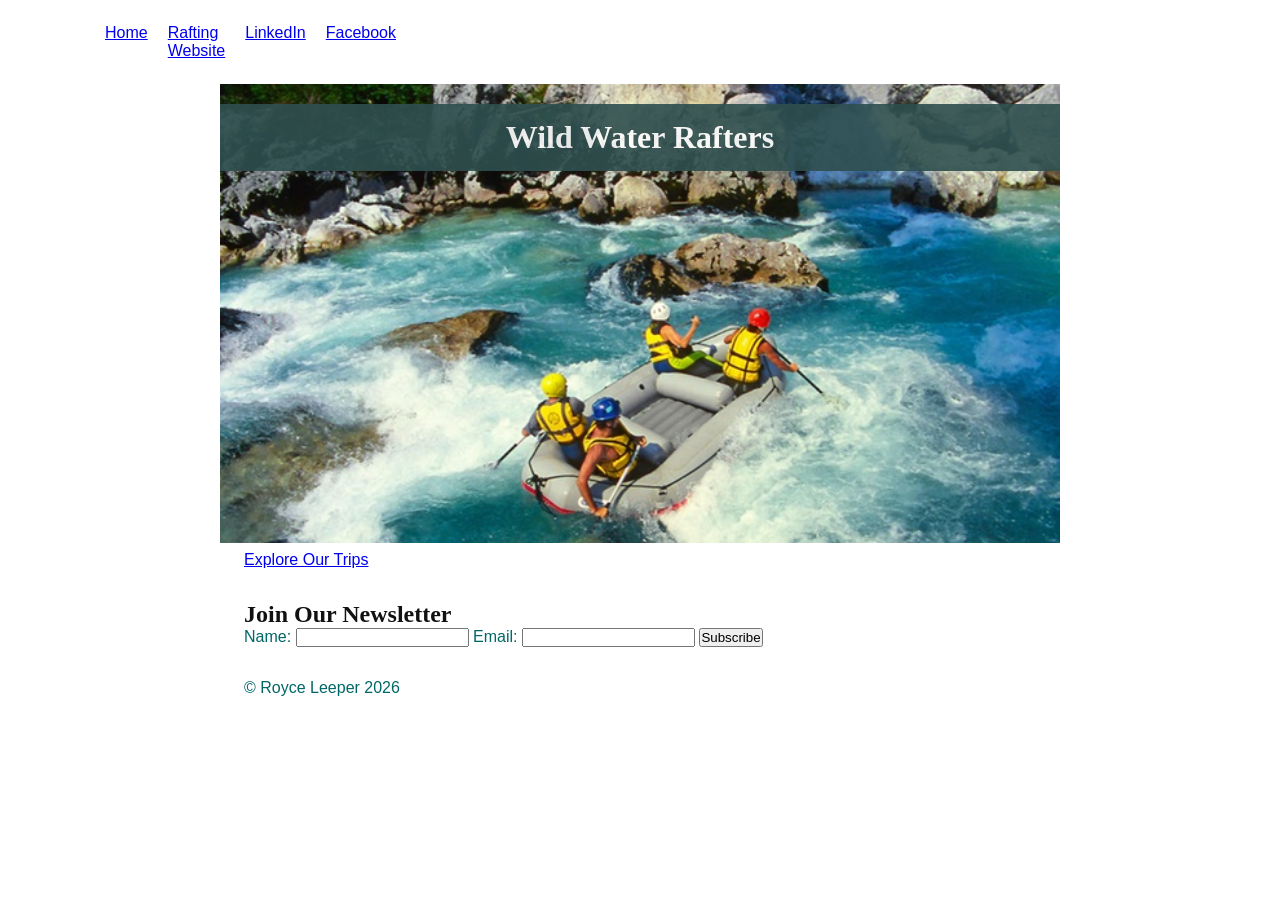
==== wwr/index.html @ 849b87a5 "Finalize rafting website layout" ====
<!DOCTYPE html>
<html lang="en-US">

<head>
    <meta charset="UTF-8">
    <meta name="viewport" content="width=device-width, initial-scale=1.0">
    <title>Royce Leeper | WDD 130</title>
    <meta name="description"
      content="This webpage is for class WDD130 and is authored by Royce Leeper and describes my first webpage">
    <meta name="author" content="Royce Leeper">
    <link rel="stylesheet" href="styles/rafting.css">
</head>

<body>
    <header>
        <nav>
            <a href="#">Home</a>
            <a href="wwr/">Rafting Website</a>
            <a href="https.linkedin.com"> LinkedIn</a>
            <a href="https.facebook.com"> Facebook</a>
        </nav>
    </header>
    <div class="" grid">

        <main>
            <div class="hero home-hero">
                <img src="images/Rafting_general.jpg"
                  alt="People enjoying a white water rafting adventure">
                <h1>Wild Water Rafters</h1>
            </div>

            <section class="cta">
                <h2> Adventure Awaits You!</h2>
                <p> Our rivers will surely liven your week as you get to explore the wonders of
                    the natual world

                </p>
                <a href="trips.html">Explore Our Trips</a>

            </section>
            <section class="newsletter">
                <h2>Join Our Newsletter</h2>
                <form> <label for="name">Name:</label>
                    <input type="text" id="name" name="name" required>
                    <label for="email">Email:</label>
                    <input type="email" id="email" name="email" required>
                    <button type="submit">Subscribe</button>
                </form>
            </section>
        </main>


    </div>
    <footer>
        <p>© Royce Leeper 2026
    </footer>
</body>

</html>
---- wwr/styles/rafting.css ----
:root {
    --primary-color: #111;
    --secondary-color: #D4AF37;
    --accent1-color: #006666;
    ;
    --accent2-color: #2F4F4F;
    --heading-font: Georgia, serif;
    --body-font: Arial, sans-serif;
}

* {
    margin: 0;
    padding: 0;
    box-sizing: border-box;
}

body {
    font-family: var(--body-font);
    color: var(--accent1-color);
}

header,
main,
footer {
    width: 840px;
    margin: 0 auto;
}

h1,
h2 {
    font-family: var(--heading-font);
    color: var(--primary-color);
}

nav,
p,
section,
article {
    margin: 16px;
    padding: 8px;
}

header {
    display: grid;
    grid-template-columns: 200px 1fr;
    justify-items: stretch;
}

header img {
    justify-self: start;
    width: 100px;

}

nav {
    display: flex;
    justify-content: flex-end;
    gap: 20px;
}

.socialmedia a {
    text-decoration: none;
}

.hero {
    position: relative;
    width: 100%;
    height: 350px;
}

.hero h1 {
    position: absolute;
    top: 20px;
    left: 0;
    width: 100%;
    box-sizing: border-box;
    text-align: center;
    background-color: var(--accent2-color);
    color: white;
    opacity: 0.9;
    padding: 15px;
}

main > h1 {
    position: static;
    width: auto;
    margin: 20px 16px;
    opacity: 1;
}

.hero {
    position: relative;
    width: 100%;
}

.hero img {
    display: block;
    width: 100%;
    height: auto;

}

.hero h1 {
    position: absolute;
    top: 20px;
    width: 100%;
    text-align: center;
    background-color: var(--accent2-color);
    color: white;
    opacity: 0.9;
    padding: 15px;

}

main .hero h1 {
    position: static;
    width: auto;
    margin: 20px 0;
    opacity: 1;

}

.home-hero {
    position: relative;
}

main .home-hero h1 {
    position: absolute;
    top: 20px;
    left: 0;
    width: 100%;
    box-sizing: border-box;
    margin: 0;
    opacity: 0.9;
}

.hero article {
    position: static;
    background-color: var(--primary-color);
    color: white;
    padding: 10px;
    overflow: auto;

}

.hero article img {
    float: right;
    width: 150px;
    height: auto;
    margin: 0 0 15px 15px;
}

.hero article h2 {
    color: var(--secondary-color);
}

.social-icon {
    width: 150px;
}

.adventures {
    display: grid;
    grid-template-columns: repeat(5, 1fr);
    gap: 10px;
}

.adventures img {
    width: 150px;

}

.adventures h2 {
    grid-column: 1 / -1;
}

.history {
    display: grid;
    grid-template-columns: 2fr 3fr 2fr;
    gap: 20px;
    margin: 0;
}

.history h2 {
    grid-column: 1 / -1;
    text-align: center;

}

.history-text:first-of-type {
    grid-column: 1;
}

.history img {
    width: 300px;
}

.contact-info {
    display: grid;
    grid-template-columns: 1fr 1fr;
    gap: 20px;
    align-items: center;
}

.team {
    display: grid;
    grid-template-columns: 1fr 1fr 1fr;
    gap: 20px;
    text-align: center;
}

.team h2 {
    grid-column: 1 / -1;
}

.team img {
    width: 100%;

}

.team figure {
    margin: 0;
    display: flex;
    flex-direction: column;
    align-items: center;
    justify-content: flex-start;
}

.team .safety-image {
    width: 100%;
    height: auto;
    max-height: none;
}

.trip {
    margin: 0;
    min-width: 0;
}

.trip img {
    width: 100%;
    height: auto;
    display: block;
}

.trips {
    display: grid;
    grid-template-columns: repeat(3, 1fr);
    gap: 20px;
}
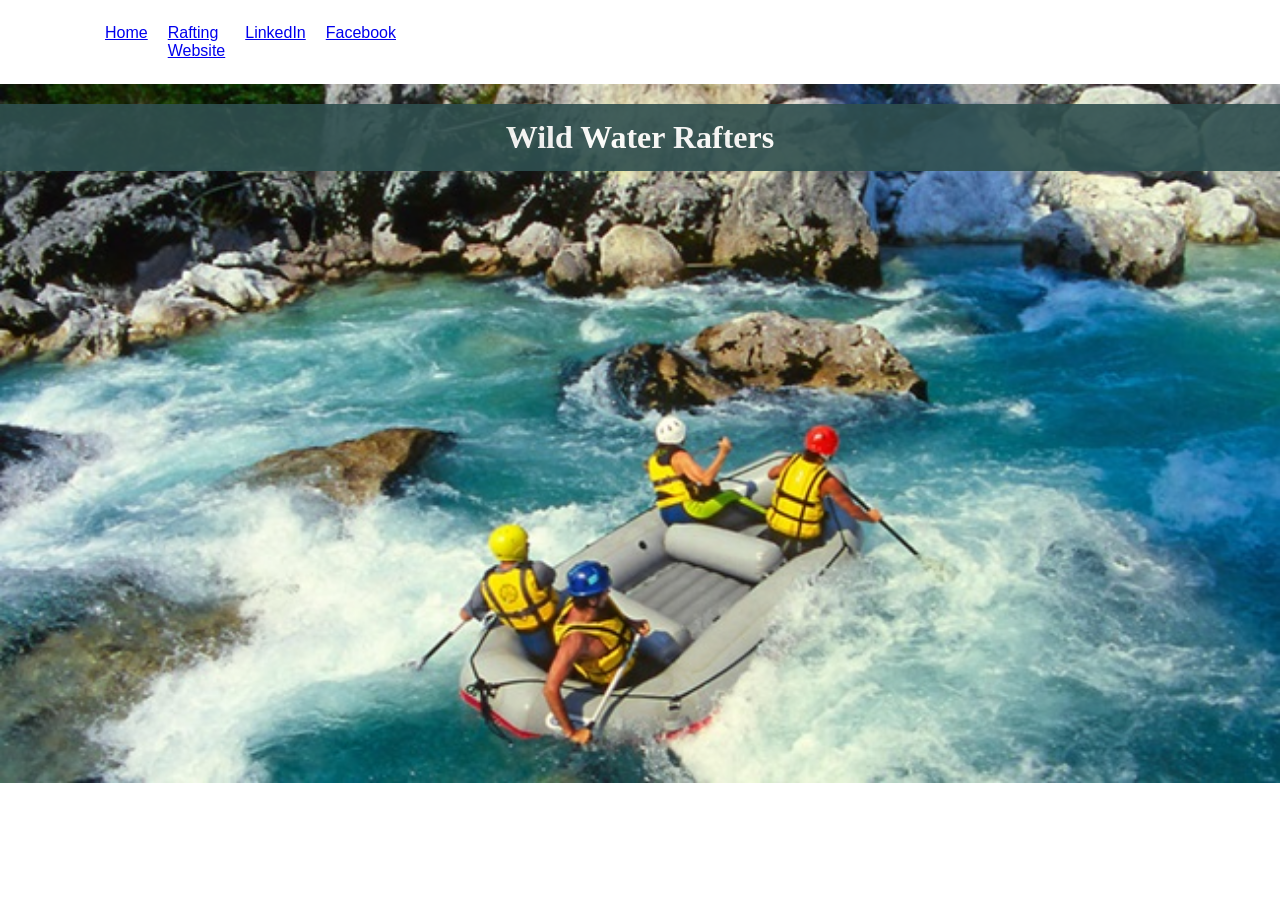
==== commit 038d8e03: "Fix grid class attribute" ====
--- a/wwr/index.html
+++ b/wwr/index.html
@@ -20,39 +20,37 @@
             <a href="https.facebook.com"> Facebook</a>
         </nav>
     </header>
-    <div class="" grid">
+    <div class="grid">
+        <div class="hero home-hero">
+            <img src="images/Rafting_general.jpg"
+              alt="People enjoying a white water rafting adventure">
+            <h1>Wild Water Rafters</h1>
+        </div>
 
-        <main>
-            <div class="hero home-hero">
-                <img src="images/Rafting_general.jpg"
-                  alt="People enjoying a white water rafting adventure">
-                <h1>Wild Water Rafters</h1>
-            </div>
+        <section class="cta">
+            <h2> Adventure Awaits You!</h2>
+            <p> Our rivers will surely liven your week as you get to explore the wonders of
+                the natual world
 
-            <section class="cta">
-                <h2> Adventure Awaits You!</h2>
-                <p> Our rivers will surely liven your week as you get to explore the wonders of
-                    the natual world
+            </p>
+            <a href="trips.html">Explore Our Trips</a>
 
-                </p>
-                <a href="trips.html">Explore Our Trips</a>
-
-            </section>
-            <section class="newsletter">
-                <h2>Join Our Newsletter</h2>
-                <form> <label for="name">Name:</label>
-                    <input type="text" id="name" name="name" required>
-                    <label for="email">Email:</label>
-                    <input type="email" id="email" name="email" required>
-                    <button type="submit">Subscribe</button>
-                </form>
-            </section>
+        </section>
+        <section class="newsletter">
+            <h2>Join Our Newsletter</h2>
+            <form> <label for="name">Name:</label>
+                <input type="text" id="name" name="name" required>
+                <label for="email">Email:</label>
+                <input type="email" id="email" name="email" required>
+                <button type="submit">Subscribe</button>
+            </form>
+        </section>
         </main>
 
 
     </div>
     <footer>
-        <p>© Royce Leeper 2026
+        <p>© Royce Leeper 2026</p>
     </footer>
 </body>
 
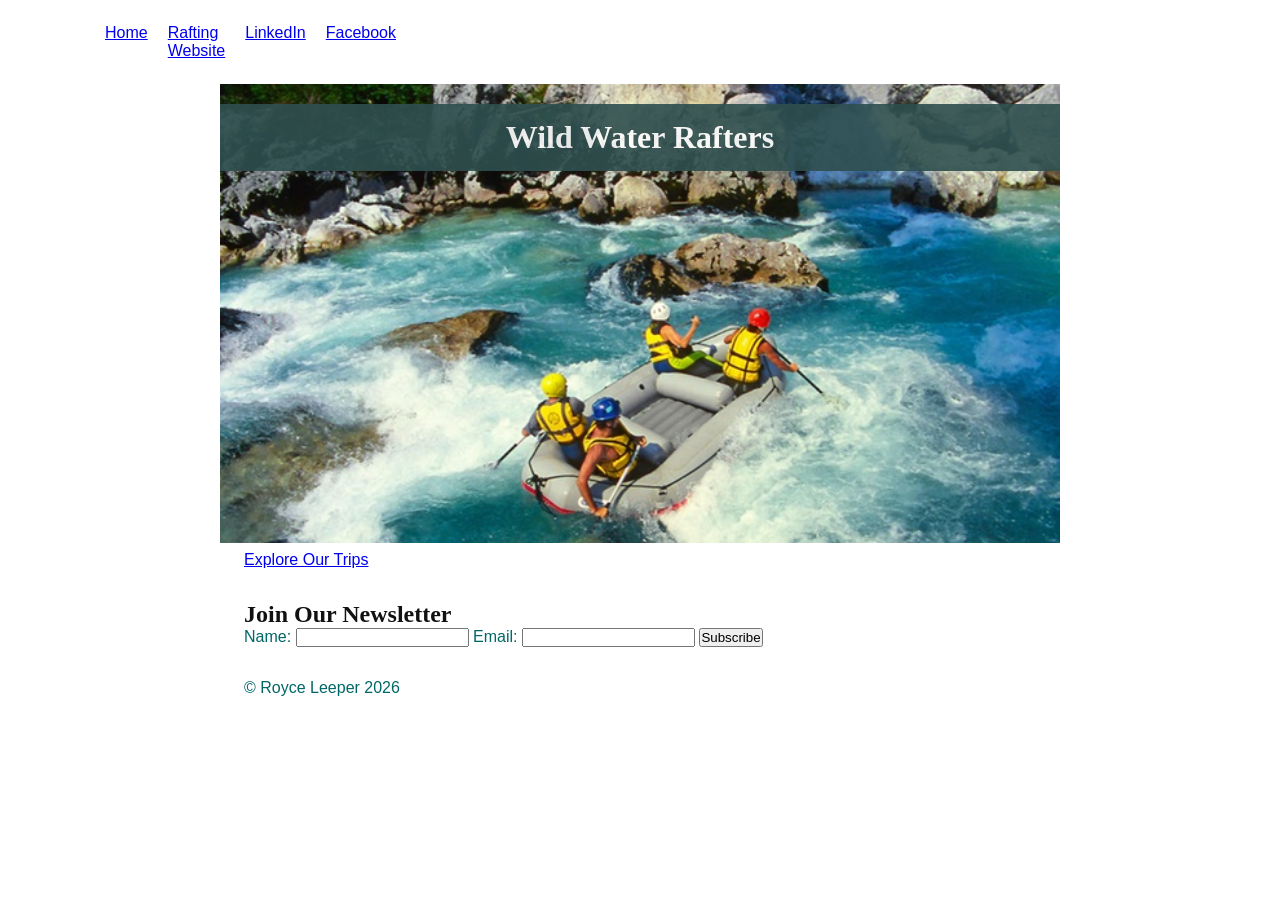
==== commit 61c69b17: "Fix homepage HTML" ====
--- a/wwr/index.html
+++ b/wwr/index.html
@@ -16,35 +16,36 @@
         <nav>
             <a href="#">Home</a>
             <a href="wwr/">Rafting Website</a>
-            <a href="https.linkedin.com"> LinkedIn</a>
-            <a href="https.facebook.com"> Facebook</a>
+            <a href="https://www.linkedin.com/">LinkedIn</a>
+            <a href="https://www.facebook.com/">Facebook</a>
         </nav>
     </header>
     <div class="grid">
-        <div class="hero home-hero">
-            <img src="images/Rafting_general.jpg"
-              alt="People enjoying a white water rafting adventure">
-            <h1>Wild Water Rafters</h1>
-        </div>
+        <main>
+            <div class="hero home-hero">
+                <img src="images/Rafting_general.jpg"
+                  alt="People enjoying a white water rafting adventure">
+                <h1>Wild Water Rafters</h1>
+            </div>
 
-        <section class="cta">
-            <h2> Adventure Awaits You!</h2>
-            <p> Our rivers will surely liven your week as you get to explore the wonders of
-                the natual world
+            <section class="cta">
+                <h2> Adventure Awaits You!</h2>
+                <p> Our rivers will surely liven your week as you get to explore the wonders of
+                    the natural world
 
-            </p>
-            <a href="trips.html">Explore Our Trips</a>
+                </p>
+                <a href="trips.html">Explore Our Trips</a>
 
-        </section>
-        <section class="newsletter">
-            <h2>Join Our Newsletter</h2>
-            <form> <label for="name">Name:</label>
-                <input type="text" id="name" name="name" required>
-                <label for="email">Email:</label>
-                <input type="email" id="email" name="email" required>
-                <button type="submit">Subscribe</button>
-            </form>
-        </section>
+            </section>
+            <section class="newsletter">
+                <h2>Join Our Newsletter</h2>
+                <form> <label for="name">Name:</label>
+                    <input type="text" id="name" name="name" required>
+                    <label for="email">Email:</label>
+                    <input type="email" id="email" name="email" required>
+                    <button type="submit">Subscribe</button>
+                </form>
+            </section>
         </main>
 
 
